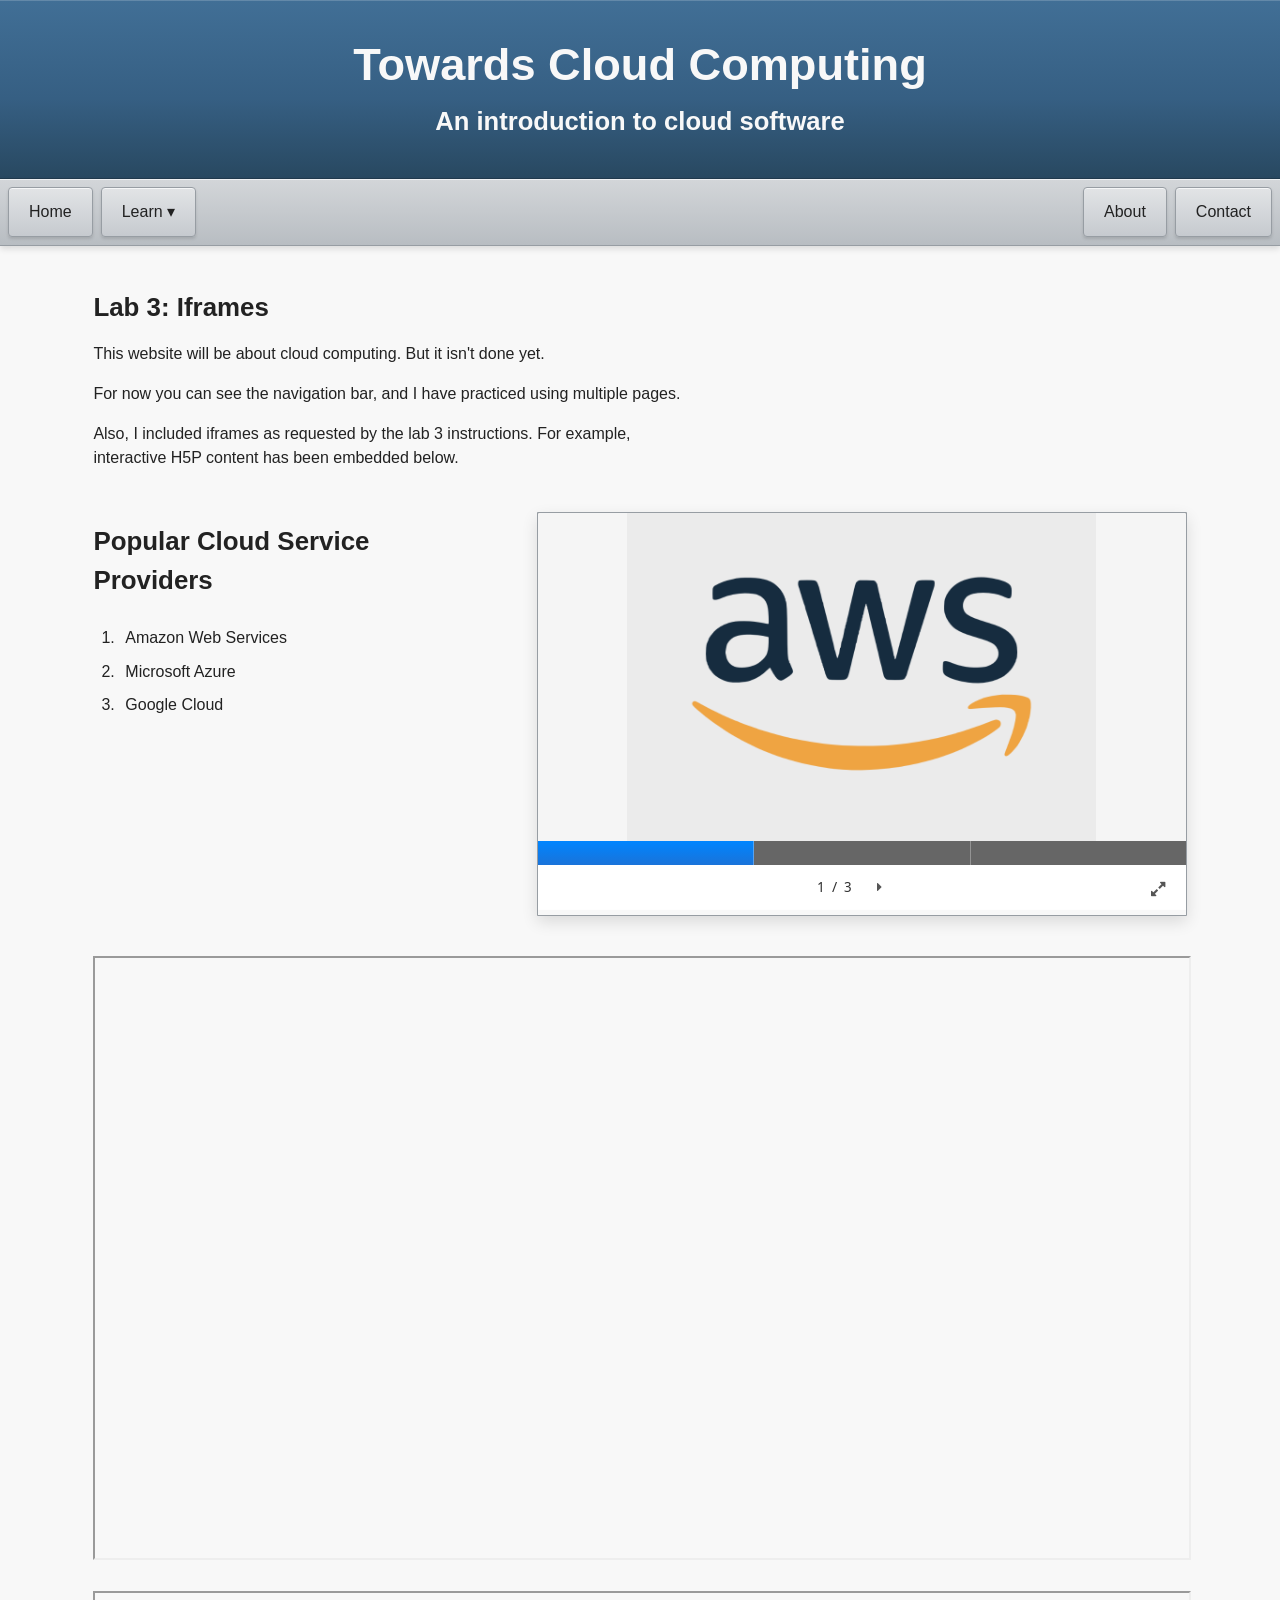
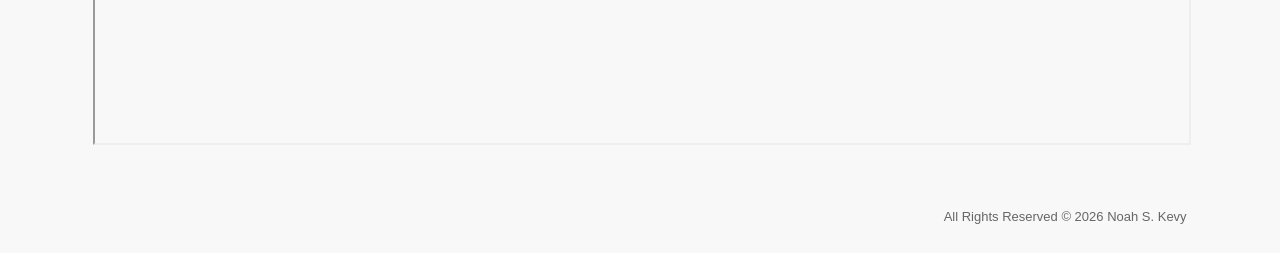
==== index.html @ 4ed1af5b "hack in more iframes also update the css for the nav bar" ====
<!DOCTYPE html>
<html lang="en" data-theme="index">
<head>
  <meta charset="UTF-8">
  <meta name="viewport" content="width=device-width, initial-scale=1.0">
  <meta name="description" content="An introduction to cloud computing.">
  <meta name="author" content="Noah S. Kevy">
  <title>To the Cloud</title>
  <link rel="stylesheet" href="css/index.css">
  <link rel="stylesheet" href="css/nav.css">
  <link rel="stylesheet" href="css/main.css">
  <link rel="stylesheet" href="css/head_foot.css">
  <link rel="stylesheet" href="css/root.css">
  <link rel="stylesheet" href="css/home.css">
</head>
<body>
  <header>

    <section class="page-banner">
    <div class="banner-text">
        <h1>Towards Cloud Computing</h1>
        <p class="banner-subtitle">An introduction to cloud software</p>
    </div>
    </section>

    <nav aria-label="Main navigation">
      <a class="nav-link" href="index.html">Home</a>

      <!-- Drop Down -->
      <div class="dropdown">
        <button class="dropbtn">Learn ▾</button>
        
        <!-- Inner Menu -->
        <div class="dropdown-content">
          <a class="nav-link" href="create_vm.html">1. Create a virtual machine</a>
          <a class="nav-link" href="page_2.html">2. Page 2</a>
          <a class="nav-link" href="page_3.html">3. Page 3</a>
        </div>
      </div>
      <!-- End Drop Down -->

      <a class="nav-link" href="about.html">About</a>
      <a class="nav-link" href="contact.html">Contact</a>      
    </nav>

  </header>

  <main id="main-content">
    <h2>Lab 3: Iframes</h2>
    <p>
        This website will be about cloud computing. But it isn't done yet.
    </p>
    <p>
        For now you can see the navigation bar, and I have practiced using multiple pages.
    </p>
    <p>
        Also, I included iframes as requested by the lab 3 instructions. For example, interactive H5P content has been embedded below.
    </p>
    <section class="column-parent" aria-labelledby="providers-heading">
        <div class="left-column" id="cloud-provider-wrap-text">
            <h2 id="providers-heading">Popular Cloud Service Providers</h2>
            <ol>
                <li>
                    Amazon Web Services
                </li>
                <li>
                    Microsoft Azure
                </li>
                <li>
                    Google Cloud
                </li>
            </ol>
        </div>
        <div class="right-column">
            <!-- SLIDES H5P -->
            <div id="wrap-iframe"><iframe id="cloud-providers-slides"
                src="cloud_service_providers.html"
                title="The logos of popular cloud service providers."
                allow="fullscreen" allowfullscreen scrolling="no">
                </iframe>
            </div>
        </div>
    </section>
    <section id="more-iframes" style="margin-top:40px;">
        <iframe id="cloud-question"
            src="https://docs.google.com/forms/d/e/1FAIpQLSfabOBwgNG5WrFMbAPWJvx8xtSMJRs9qzjFeYLj_FT7Z_shJQ/viewform?usp=publish-editor"
            title="quiz about cloud"
            scrolling="no"
            width="100%"
            height="600px"
        ></iframe>
        <br></br>
        <iframe id="video-intro"
            src="https://vimeo.com/1086580299?share=copy&fl=cl&fe=ci"
            style="width:100%;height:100%;"
            title="Cloud intro video"
            allow="autoplay; fullscreen; picture-in-picture"
        ></iframe>
    </section>
  </main>

  <footer class="page-footer">
    <p class="copyright-text">All Rights Reserved © 2026 Noah S. Kevy</p>
  </footer>
  <script src="js/home.js" defer></script>
</body>
</html>
---- css/index.css ----

---- css/nav.css ----
nav {
  position: relative;
  z-index: 10;
  display: flex;
  align-items: stretch;
  gap: 8px;
  padding: 8px;
  background: linear-gradient(180deg, var(--silver-top), var(--silver-bottom));
  border-bottom: 1px solid var(--silver-border);
  box-shadow: inset 0 1px 0 var(--silver-highlight), 0 3px 6px var(--shadow-soft);
}

nav a.nav-link, .dropbtn {
  display: block;
  box-sizing: border-box;
  padding: 12px clamp(8px, 2vw, 20px);
  border: 1px solid var(--silver-border);
  border-radius: 4px;
  background: linear-gradient(180deg, var(--panel-top), var(--panel-bottom));
  box-shadow: inset 0 1px 0 var(--panel-highlight), 0 2px 3px var(--shadow-soft);
  color: var(--text-blk);
  font: inherit;
  font-size: 16px;
  text-decoration: none;
  cursor: pointer;
  transition: transform 160ms ease, box-shadow 160ms ease;
}

nav a.nav-link:hover {
  transform: scale(1.03);
  box-shadow: inset 0 1px 0 var(--panel-hover-highlight), 0 3px 6px var(--shadow-hover);
}

nav a.nav-link:focus-visible, .dropbtn:focus-visible {
  outline: 2px solid var(--focus-color);
  outline-offset: 2px;
}

.dropdown {
  position: relative;
  display: flex;
  margin-right: auto;
  /* Include the bar padding in the hover area down to the menu. */
  margin-bottom: -8px;
  padding-bottom: 8px;
}

.dropdown:hover .dropbtn, .dropdown:focus-within .dropbtn {
  background: linear-gradient(180deg, var(--panel-active-top), var(--panel-active-bottom));
}

.dropdown-content {
  display: none;
  position: absolute;
  top: 100%;
  left: 0;
  width: 290px;
  max-width: calc(100vw - 16px);
  box-sizing: border-box;
  padding: 10px;
  gap: 8px;
  border: 1px solid var(--silver-border);
  border-radius: 0 0 6px 6px;
  background: linear-gradient(180deg, var(--silver-top), var(--silver-bottom));
  box-shadow: inset 0 1px 0 var(--silver-highlight), 0 5px 10px var(--shadow-menu);
}

.dropdown:hover .dropdown-content, .dropdown:focus-within .dropdown-content {
  display: grid;
}

@media (prefers-reduced-motion: reduce) {
  nav a.nav-link, .dropbtn { transition: none; }
}
---- css/main.css ----
body {
    background-color: var(--text-wht);
    color: var(--text-blk);
    font-family: Arial, Helvetica, sans-serif;
    line-height: 1.5;
    margin: 0;
    padding: 0;
}
main {
    max-width: 86%;
    margin: 0 auto;
    padding-bottom: 20px;
}
---- css/head_foot.css ----
p.copyright, p.copyright-text {
    font-size: small;
    color: var(--text-muted);
}
.page-banner {
    text-align: center;
    background: linear-gradient(180deg, var(--alternate-color), var(--primary-color) 55%, var(--dark-color));
    box-shadow: inset 0 1px 0 var(--banner-highlight), inset 0 -1px 0 var(--banner-shade);
    color: var(--text-wht);
    padding-bottom: 6.854085vh;
    padding-top: 4.23606vh;
    width: 100%;
    height: 100%;
}
.page-footer {
    text-align: right;
    margin-right: 6.854085vh;
    margin-bottom: 1.618033vh;
}
h1 {
    font-size: var(--big-text);
    margin: 0 0 0 0;
}
h2 {
    font-size: var(--head-text);
    margin: 0 0 0 0;
}

.page-banner { 
    box-sizing: border-box;
    padding: clamp(1.618033rem, 4.23606vh, 4.23606rem) 1rem; 
}

.page-banner h1 { 
    font-size: clamp(2rem, 1.618033rem + 2vw, 2.8235rem);
    line-height: 1.2;
    overflow-wrap: break-word; 
}

.banner-subtitle { 
    margin: .618034rem 0 0;
    font-size: clamp(1rem, .8rem + 1vw, 1.618033rem);
    font-weight: bold; 
}
---- css/root.css ----
/* All color values live here. Select a page palette with data-theme on <html>. */
:root {
    --gray-color: #374151;
    --text-blk: #222222;
    --text-wht: #F8F8F8;
    --text-muted: #666666;
    --media-border: #000000;
    --silver-top: #D3D6D9;
    --silver-bottom: #B8BDC2;
    --silver-border: #979DA3;
    --silver-highlight: #EEF0F2;
    --panel-top: #E2E4E6;
    --panel-bottom: #C6CACF;
    --panel-highlight: #F5F6F7;
    --panel-hover-highlight: #FFFFFF;
    --panel-active-top: #ECEEEF;
    --panel-active-bottom: #D0D4D8;
    --focus-color: #334D60;
    --shadow-soft: rgb(0 0 0 / 12%);
    --shadow-menu: rgb(0 0 0 / 16%);
    --shadow-hover: rgb(0 0 0 / 18%);
    --banner-highlight: rgb(255 255 255 / 18%);
    --banner-shade: rgb(0 0 0 / 20%);
    --big-text: 2.8235em;
    --head-text: 1.618033em;
}

:root,
:root[data-theme="index"] {
    --primary-color: #365F83;
    --alternate-color: #416F96;
    --dark-color: #284860;
    --theme-surface: #E3EBF2;
}

:root[data-theme="about"] {
    --primary-color: #32696D;
    --alternate-color: #3E797D;
    --dark-color: #254E52;
    --theme-surface: #E2EEEE;
}

:root[data-theme="contact"] {
    --primary-color: #70536F;
    --alternate-color: #816580;
    --dark-color: #523D52;
    --theme-surface: #EEE5ED;
}

:root[data-theme="create-vm"] {
    --primary-color: #365F4B;
    --alternate-color: #44745B;
    --dark-color: #284838;
    --theme-surface: #DFE6E1;
}

:root[data-theme="page-2"] {
    --primary-color: #545D83;
    --alternate-color: #66709A;
    --dark-color: #3E4562;
    --theme-surface: #E7E9F2;
}

:root[data-theme="page-3"] {
    --primary-color: #785B3E;
    --alternate-color: #896A49;
    --dark-color: #59432E;
    --theme-surface: #F0E9E0;
}
---- css/home.css ----
/* Proportions follow 1.618033; controls retain usable minimum sizes. */
:root[data-theme="index"] {
    --home-width: 85.410161%;
    --home-space: 1.618033rem;
    --home-section-space: 2.618031rem;
}
main { width: var(--home-width); max-width: var(--home-width); padding-block: var(--home-section-space); }
main > p { max-width: 68ch; margin-block: 1rem; }
.column-parent {
    display: grid;
    grid-template-columns: minmax(0, 1fr) minmax(0, 1.618033fr);
    align-items: start;
    gap: var(--home-section-space);
    margin-top: var(--home-section-space);
}
.left-column, .right-column { min-width: 0; }
#cloud-provider-wrap-text { padding-top: .618034rem; }
#cloud-provider-wrap-text ol { margin: var(--home-space) 0 0; padding-left: var(--home-space); }
#cloud-provider-wrap-text li { padding-left: .381966rem; margin-block: .618034rem; }
#wrap-iframe {
    border: 1px solid var(--silver-border);
    border-radius: .0618034rem;
    background: var(--text-wht);
    box-shadow: 0 .381966rem 1rem var(--shadow-soft);
}
#wrap-iframe:focus-within { outline: 2px solid var(--focus-color); outline-offset: 4px; }
#cloud-providers-slides {
    display: block;
    width: 100%;
    /* Initial space before the local player's measured height is available. */
    aspect-ratio: 16 / 10;
    border: 0;
    border-radius: inherit;
}
.page-footer { width: var(--home-width); margin: 0 auto var(--home-space); }
@media (max-width: 56rem) {
    .column-parent { grid-template-columns: minmax(0, 1fr); gap: var(--home-space); }
}
@media (max-width: 35rem) {
    main, .page-footer { width: calc(100% - 2rem); max-width: none; }
    main { padding-block: var(--home-space); }
    main h2 { font-size: 1.381966rem; }
}
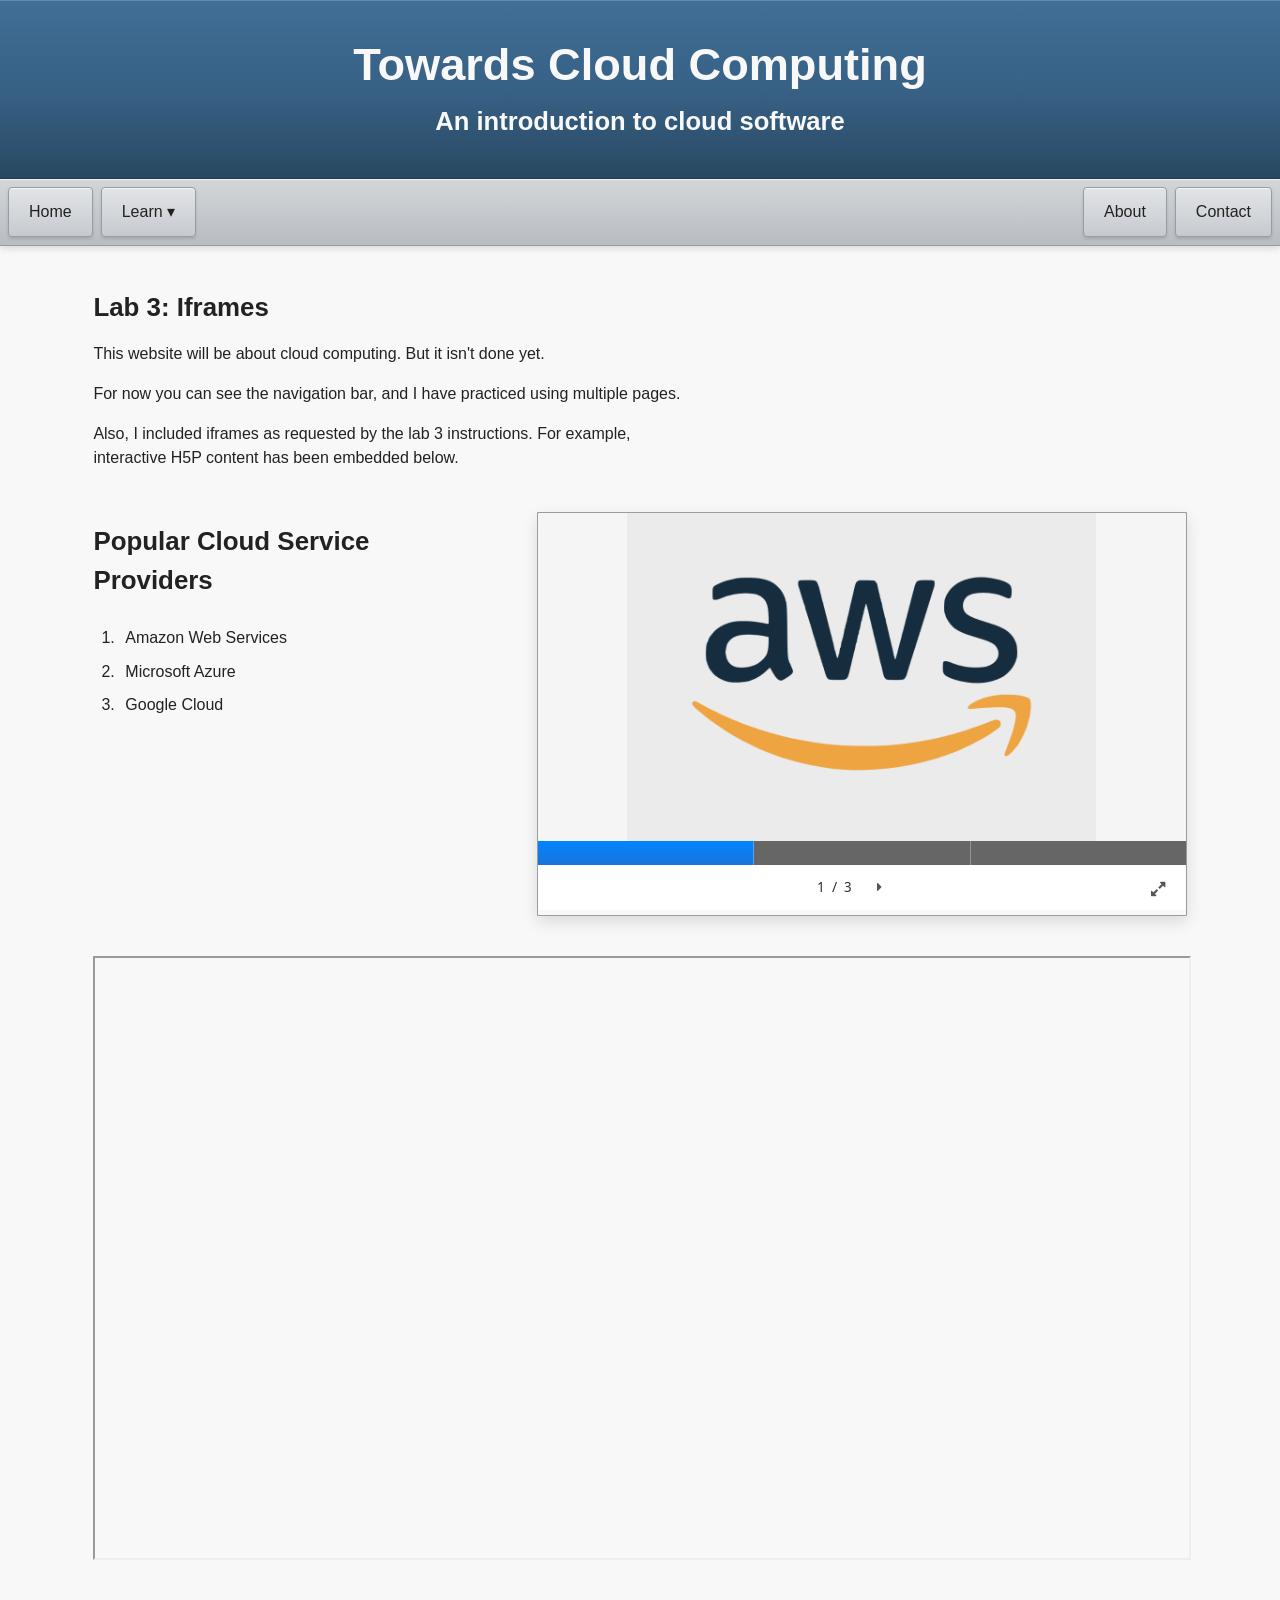
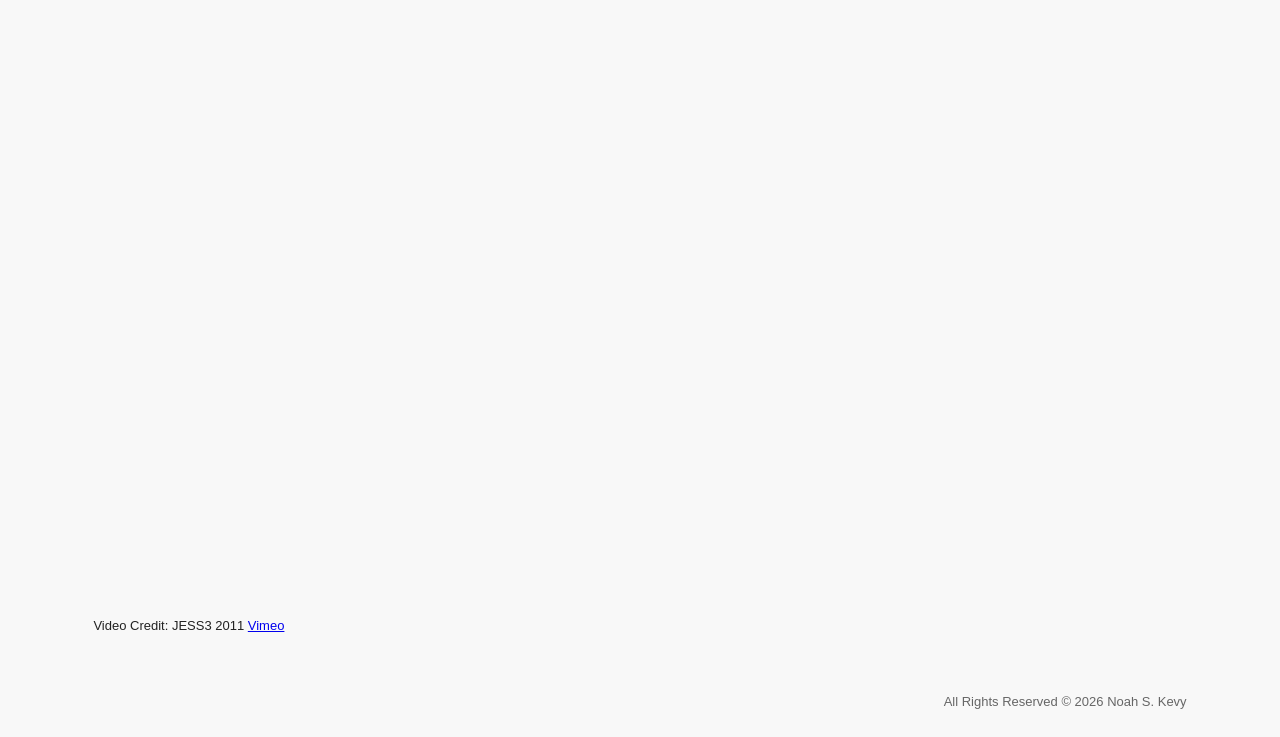
==== commit 5a300cf2: "video hacks" ====
--- a/index.html
+++ b/index.html
@@ -90,12 +90,15 @@
             height="600px"
         ></iframe>
         <br></br>
-        <iframe id="video-intro"
-            src="https://vimeo.com/1086580299?share=copy&fl=cl&fe=ci"
-            style="width:100%;height:100%;"
-            title="Cloud intro video"
-            allow="autoplay; fullscreen; picture-in-picture"
-        ></iframe>
+        <div style="width: 100%; aspect-ratio: 16 / 9;">
+          <iframe id="video-intro" 
+                  src="https://player.vimeo.com/video/16913034" 
+                  style="width: 100%; height: 100%; border: none;" 
+                  title="Cloud intro video" 
+                  allow="autoplay; fullscreen; picture-in-picture">
+          </iframe>
+        </div>
+        <span style="font-size:small">Video Credit: JESS3 2011 <a href="https://vimeo.com/16913034">Vimeo</a></span>
     </section>
   </main>
 
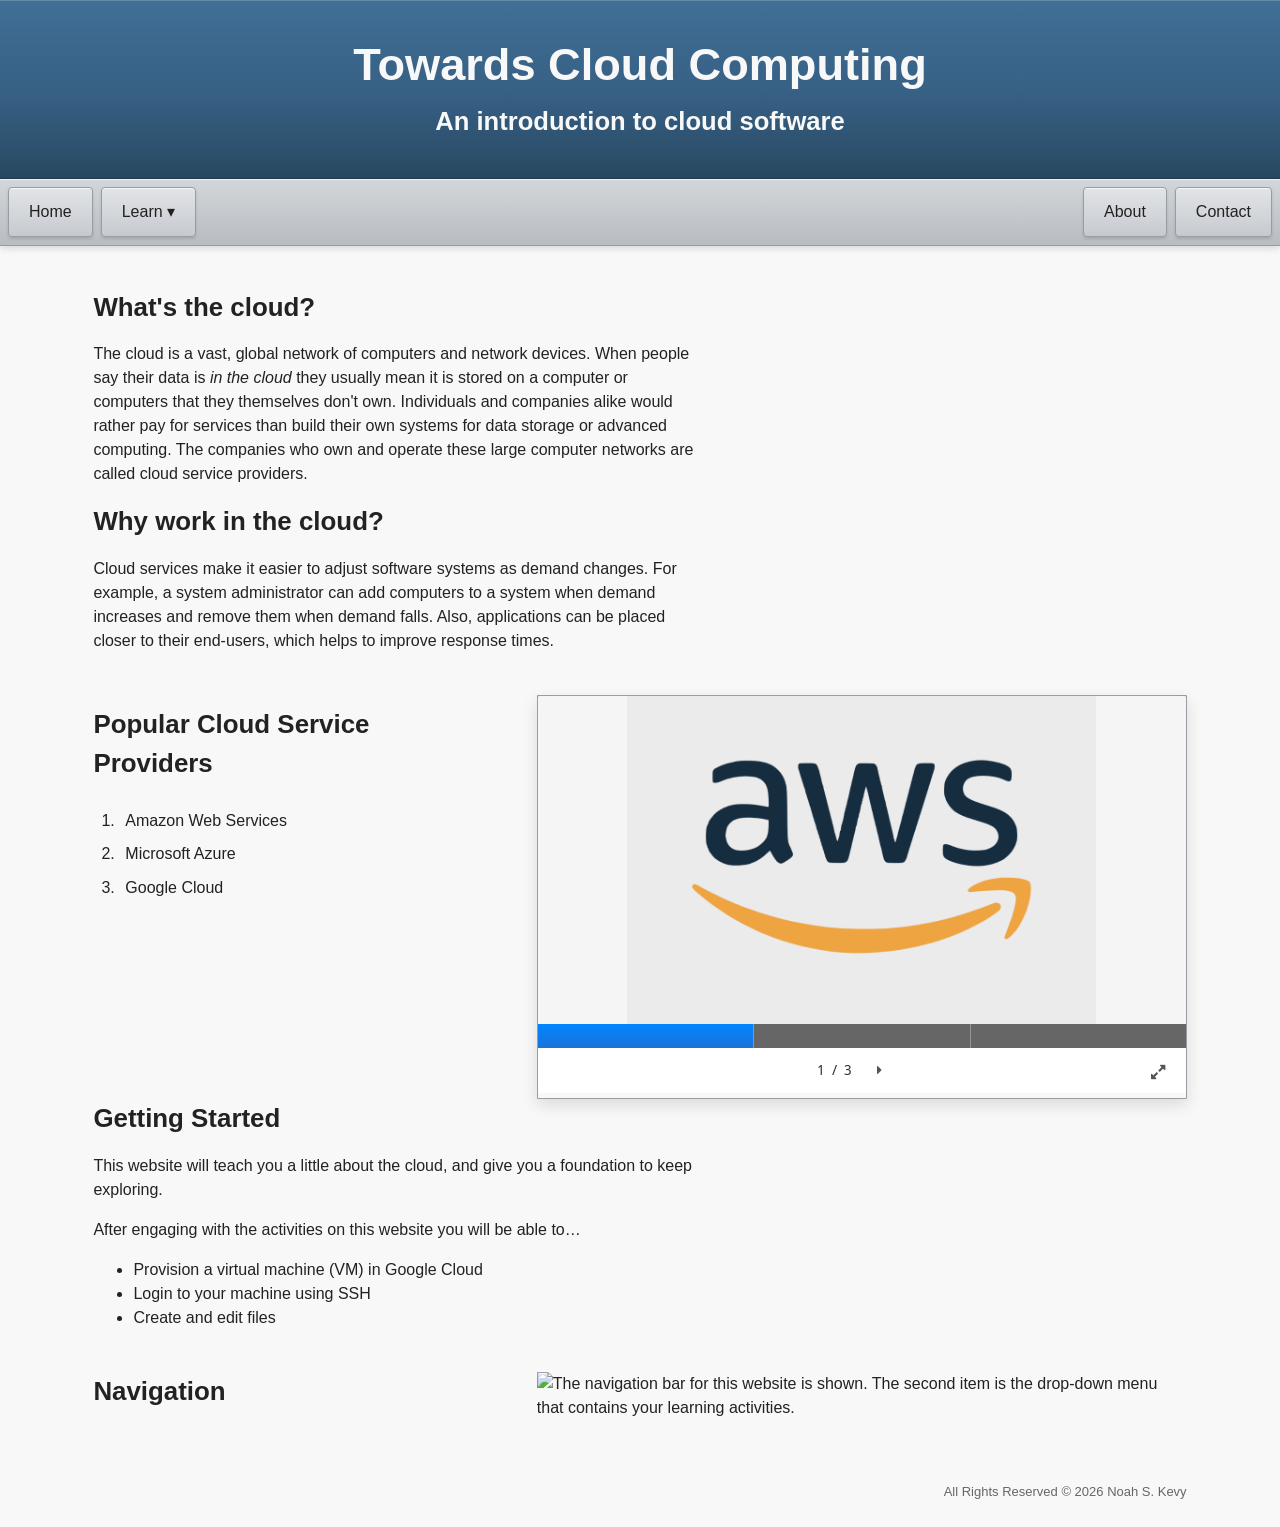
==== commit a9dfef67: "update text on index and remove extra iframes" ====
--- a/index.html
+++ b/index.html
@@ -46,15 +46,23 @@
   </header>
 
   <main id="main-content">
-    <h2>Lab 3: Iframes</h2>
+    <h2>What's the cloud?</h2>
     <p>
-        This website will be about cloud computing. But it isn't done yet.
+        The cloud is a vast, global network of computers and network devices.
+
+        When people say their data is <em>in the cloud</em> they usually mean it is stored on a computer or computers that they themselves don't own.
+
+        Individuals and companies alike would rather pay for services than build their own systems for data storage or advanced computing.
+
+        The companies who own and operate these large computer networks are called cloud service providers. 
     </p>
+    <h2>Why work in the cloud?</h2>
     <p>
-        For now you can see the navigation bar, and I have practiced using multiple pages.
-    </p>
-    <p>
-        Also, I included iframes as requested by the lab 3 instructions. For example, interactive H5P content has been embedded below.
+        Cloud services make it easier to adjust software systems as demand changes.
+
+    For example, a system administrator can add computers to a system when demand increases and remove them when demand falls.
+
+    Also, applications can be placed closer to their end-users, which helps to improve response times.
     </p>
     <section class="column-parent" aria-labelledby="providers-heading">
         <div class="left-column" id="cloud-provider-wrap-text">
@@ -81,24 +89,34 @@
             </div>
         </div>
     </section>
-    <section id="more-iframes" style="margin-top:40px;">
-        <iframe id="cloud-question"
-            src="https://docs.google.com/forms/d/e/1FAIpQLSfabOBwgNG5WrFMbAPWJvx8xtSMJRs9qzjFeYLj_FT7Z_shJQ/viewform?usp=publish-editor"
-            title="quiz about cloud"
-            scrolling="no"
-            width="100%"
-            height="600px"
-        ></iframe>
-        <br></br>
-        <div style="width: 100%; aspect-ratio: 16 / 9;">
-          <iframe id="video-intro" 
-                  src="https://player.vimeo.com/video/16913034" 
-                  style="width: 100%; height: 100%; border: none;" 
-                  title="Cloud intro video" 
-                  allow="autoplay; fullscreen; picture-in-picture">
-          </iframe>
+    <h2>Getting Started</h2>
+    <p>
+        This website will teach you a little about the cloud, and give you a foundation to keep exploring.
+    </p>
+    <p>
+        After engaging with the activities on this website you will be able to&hellip;
+    </p>
+    <ul>
+        <li>
+            Provision a virtual machine (VM) in Google Cloud
+        </li>
+        <li>
+            Login to your machine using SSH
+        </li>
+        <li>
+            Create and edit files
+        </li>
+    </ul>
+    <section class="column-parent">
+        <div class="left-column" id="navigation-wrap-text">
+            <h2 id="navigation-heading">Navigation</h2>
+            <p>
+                
+            </p>
         </div>
-        <span style="font-size:small">Video Credit: JESS3 2011 <a href="https://vimeo.com/16913034">Vimeo</a></span>
+        <div class="right-column" id="navigation-wrap-image">
+            <img alt="The navigation bar for this website is shown. The second item is the drop-down menu that contains your learning activities.">
+        </div>
     </section>
   </main>
 
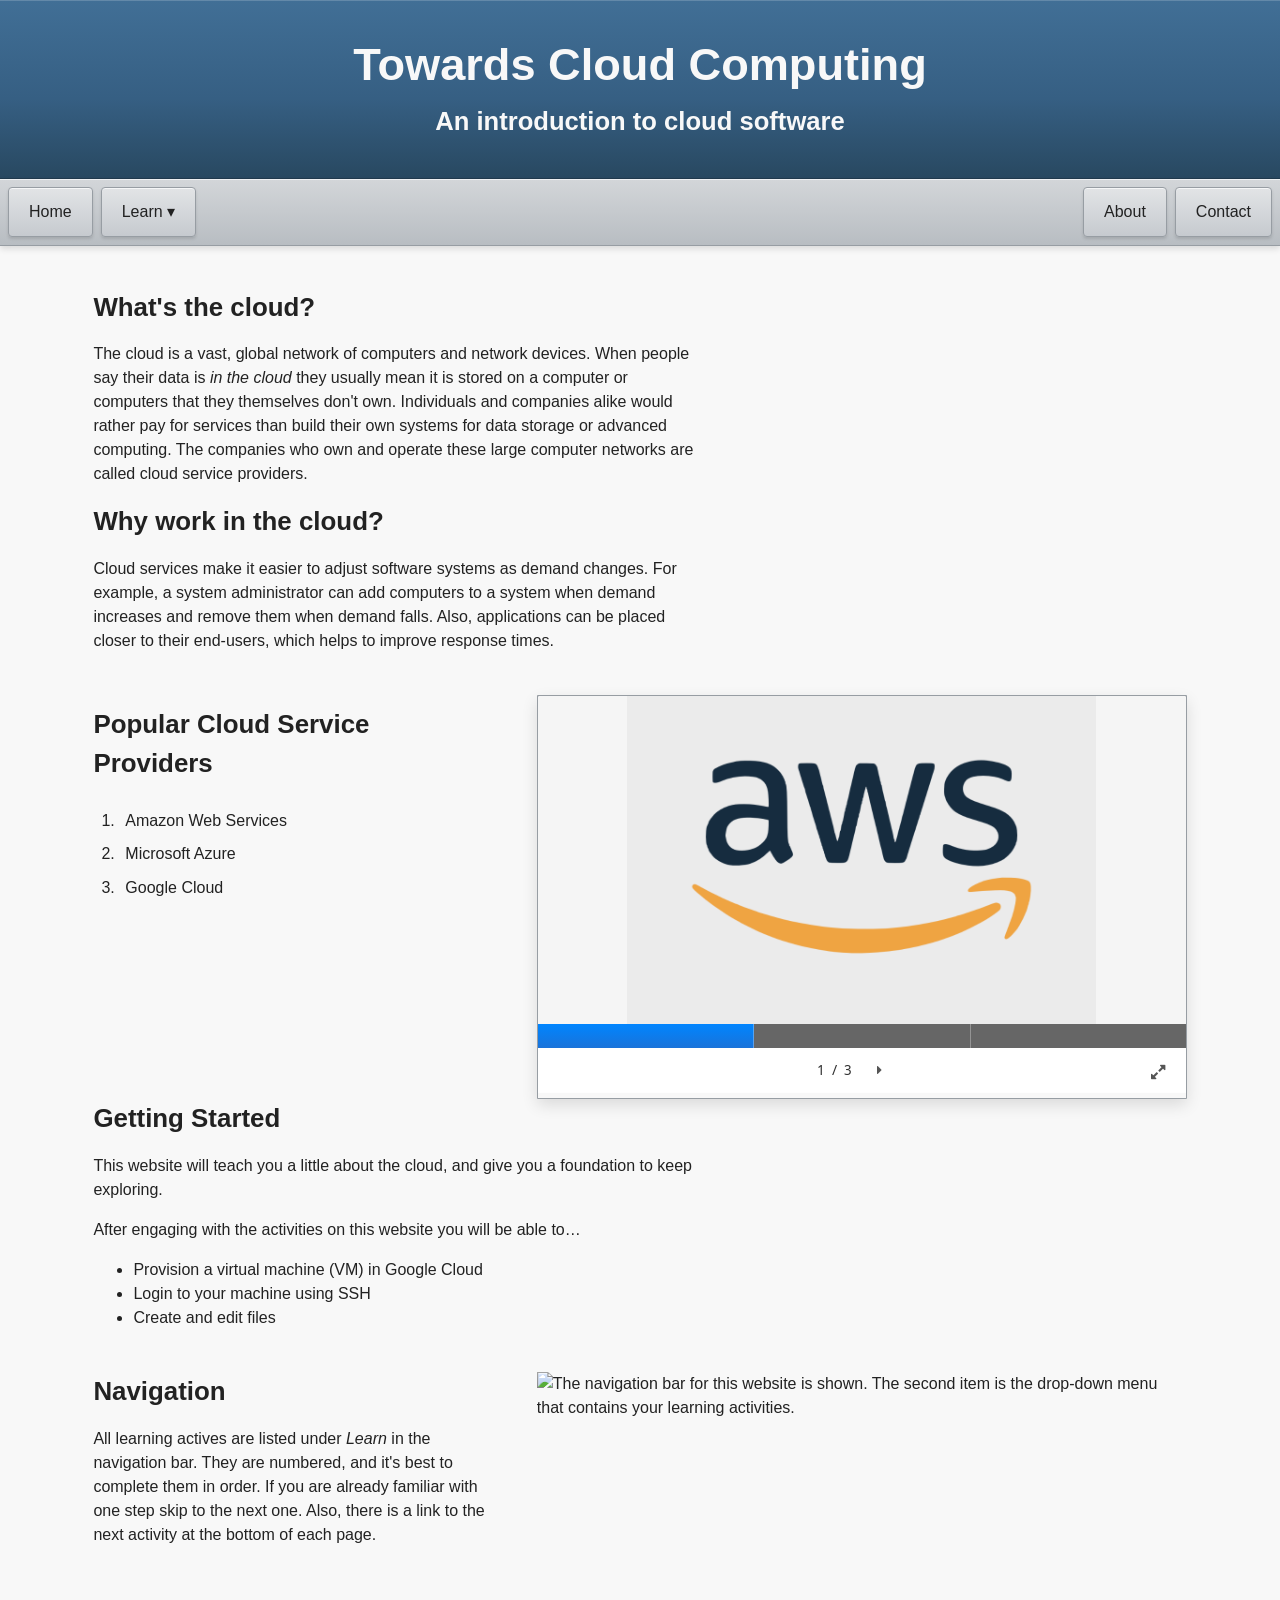
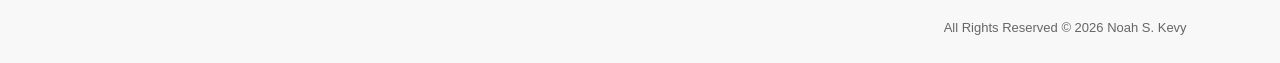
==== commit 09104d74: "add text to nav section on home" ====
--- a/index.html
+++ b/index.html
@@ -33,8 +33,8 @@
         <!-- Inner Menu -->
         <div class="dropdown-content">
           <a class="nav-link" href="create_vm.html">1. Create a virtual machine</a>
-          <a class="nav-link" href="page_2.html">2. Page 2</a>
-          <a class="nav-link" href="page_3.html">3. Page 3</a>
+          <a class="nav-link" href="practice_ssh.html">2. Practice with SSH</a>
+          <a class="nav-link" href="ssh_login.html">3. Login with SSH</a>
         </div>
       </div>
       <!-- End Drop Down -->
@@ -111,7 +111,7 @@
         <div class="left-column" id="navigation-wrap-text">
             <h2 id="navigation-heading">Navigation</h2>
             <p>
-                
+                All learning actives are listed under <em>Learn</em> in the navigation bar. They are numbered, and it's best to complete them in order. If you are already familiar with one step skip to the next one. Also, there is a link to the next activity at the bottom of each page.
             </p>
         </div>
         <div class="right-column" id="navigation-wrap-image">
--- a/css/root.css
+++ b/css/root.css
@@ -1,5 +1,6 @@
 /* All color values live here. Select a page palette with data-theme on <html>. */
 :root {
+    --home-width: 85.410161%;
     --gray-color: #374151;
     --text-blk: #222222;
     --text-wht: #F8F8F8;
@@ -68,3 +69,8 @@
     --theme-surface: #F0E9E0;
 }
 
+
+/* Keep the shared page width comfortable on small screens. */
+@media (max-width: 35rem) {
+    :root { --home-width: calc(100% - 2rem); }
+}
--- a/css/home.css
+++ b/css/home.css
@@ -1,6 +1,5 @@
 /* Proportions follow 1.618033; controls retain usable minimum sizes. */
 :root[data-theme="index"] {
-    --home-width: 85.410161%;
     --home-space: 1.618033rem;
     --home-section-space: 2.618031rem;
 }
@@ -37,7 +36,6 @@
     .column-parent { grid-template-columns: minmax(0, 1fr); gap: var(--home-space); }
 }
 @media (max-width: 35rem) {
-    main, .page-footer { width: calc(100% - 2rem); max-width: none; }
     main { padding-block: var(--home-space); }
     main h2 { font-size: 1.381966rem; }
 }
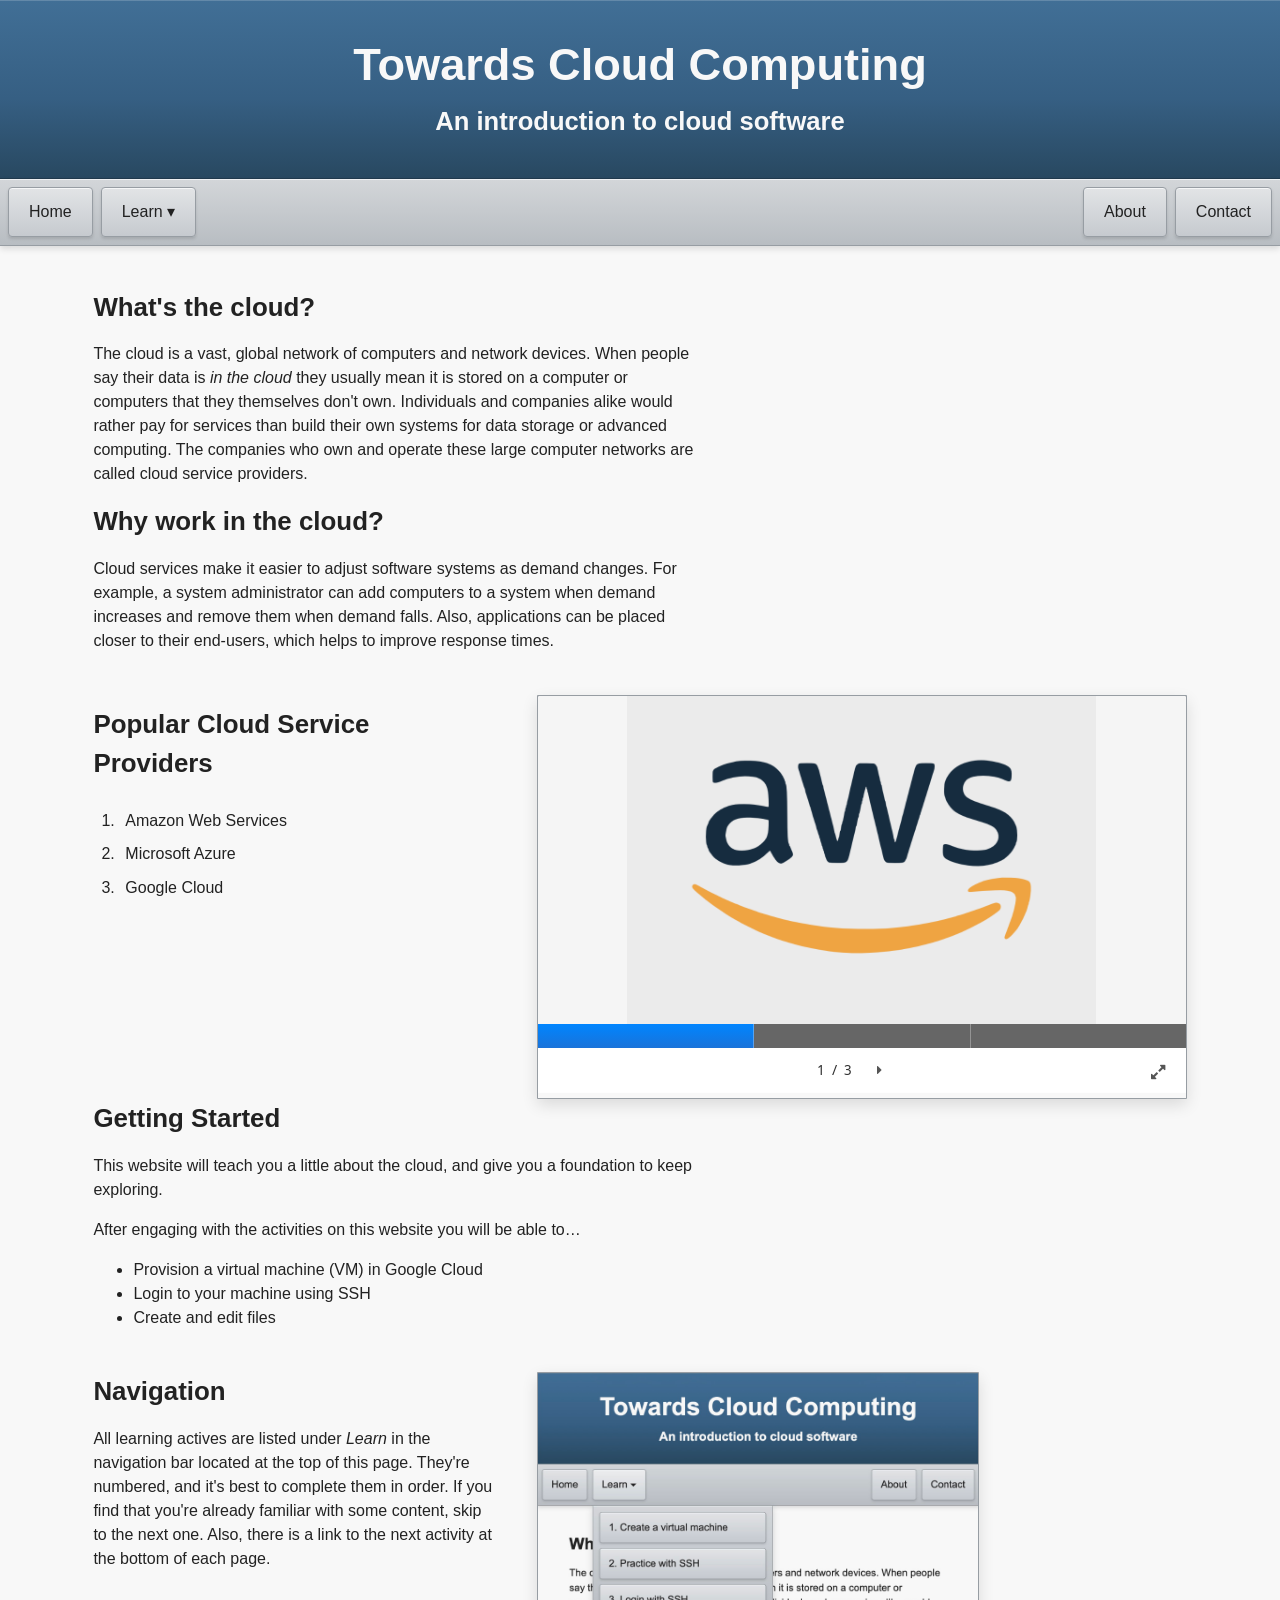
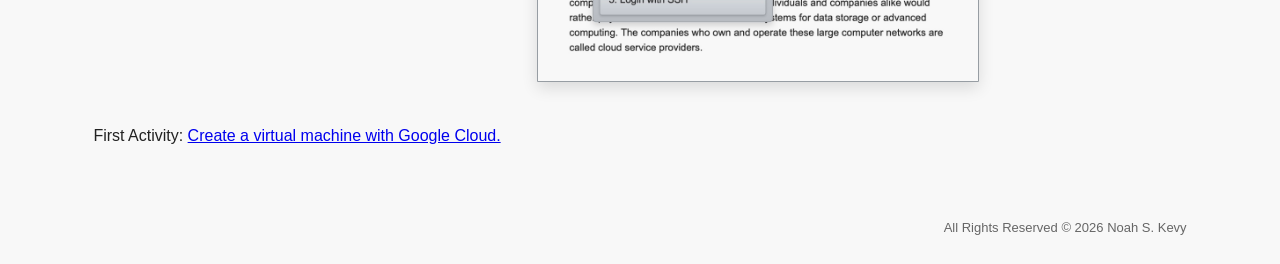
==== commit 8ac59fde: "add the navbar image style the navbar image revise the text for navigation help add link to first ac" ====
--- a/index.html
+++ b/index.html
@@ -111,13 +111,14 @@
         <div class="left-column" id="navigation-wrap-text">
             <h2 id="navigation-heading">Navigation</h2>
             <p>
-                All learning actives are listed under <em>Learn</em> in the navigation bar. They are numbered, and it's best to complete them in order. If you are already familiar with one step skip to the next one. Also, there is a link to the next activity at the bottom of each page.
+                All learning actives are listed under <em>Learn</em> in the navigation bar located at the top of this page. They're numbered, and it's best to complete them in order. If you find that you're already familiar with some content, skip to the next one. Also, there is a link to the next activity at the bottom of each page.
             </p>
         </div>
         <div class="right-column" id="navigation-wrap-image">
-            <img alt="The navigation bar for this website is shown. The second item is the drop-down menu that contains your learning activities.">
+            <img src="img/navbar.png" alt="The navigation bar for this website is shown. The second item is the drop-down menu that contains your learning activities.">
         </div>
     </section>
+    <p class="first-activity">First Activity: <a href="create_vm.html">Create a virtual machine with Google Cloud.</a></p>
   </main>
 
   <footer class="page-footer">
--- a/css/home.css
+++ b/css/home.css
@@ -31,6 +31,16 @@
     border: 0;
     border-radius: inherit;
 }
+#navigation-wrap-image img {
+    display: block;
+    box-sizing: border-box;
+    width: 68%;
+    height: auto;
+    border: 1px solid var(--silver-border);
+    border-radius: .0618034rem;
+    box-shadow: 0 .381966rem 1rem var(--shadow-soft);
+}
+main > .first-activity { margin-top: var(--home-section-space); }
 .page-footer { width: var(--home-width); margin: 0 auto var(--home-space); }
 @media (max-width: 56rem) {
     .column-parent { grid-template-columns: minmax(0, 1fr); gap: var(--home-space); }
